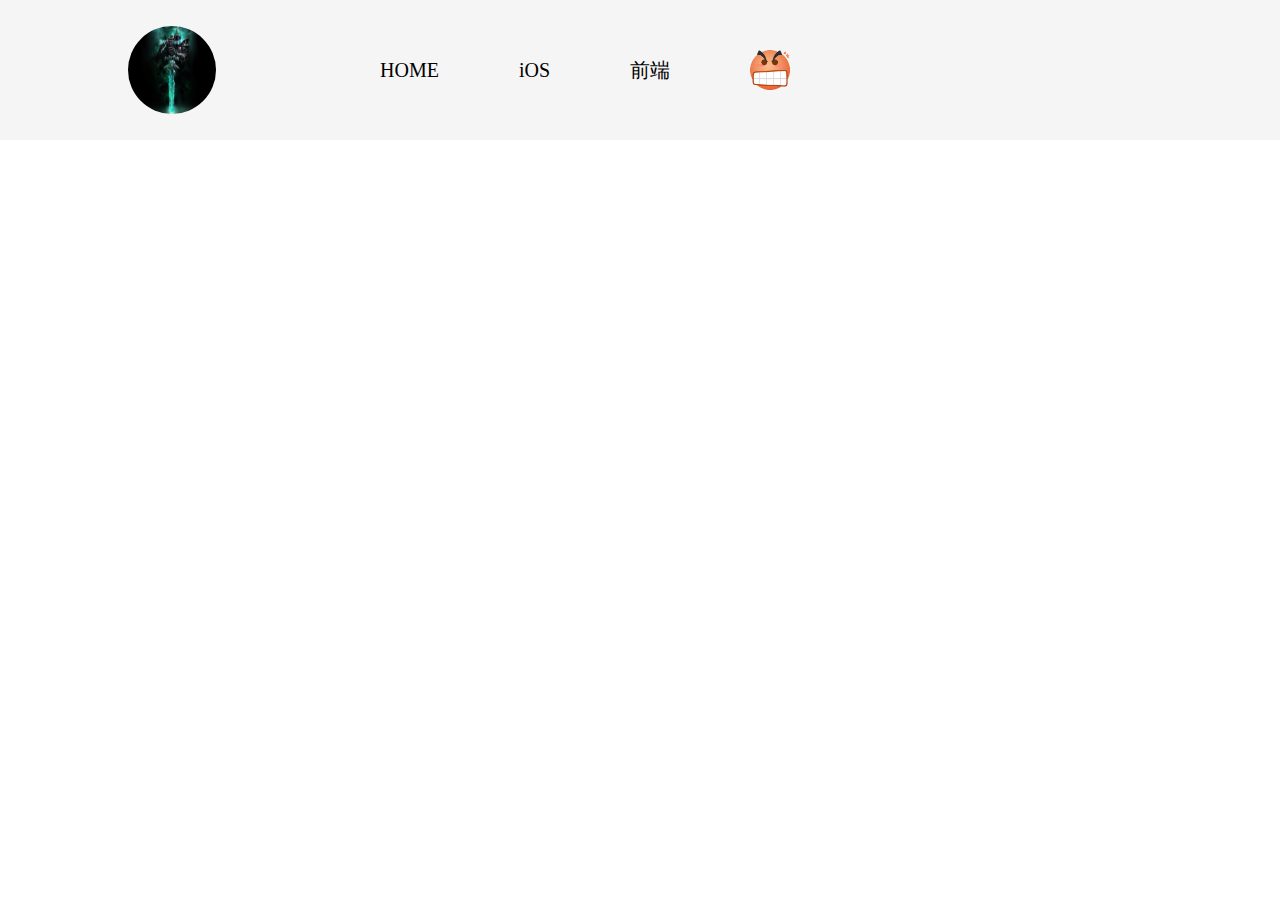
==== H5List.html @ 75b0b15e "修正一个因为修改目录导致的严重BUG" ====
<!DOCTYPE html>
<html>
	<head>
		<meta charset="utf-8" />
		<title>H5</title>
		<link rel="stylesheet" type="text/css" href="css/common/reset.css" />
		<link rel="stylesheet" type="text/css" href="css/common/top.css" />
		<link rel="stylesheet" href="css/common/animation.css" />
		<script type="text/javascript" src="js/common/top.js" ></script>
		
	</head>
		
	<body>
		<div id="top">
			<!--LOGO-->
			<div class="logo-box">
				<a href="index.html"><img class="logo" src="img/LichKing.jpg" alt=""/></a>
			</div>
			<!--导航-->
			<div class="nav-box">
				<ul>
					<li><a class="nav-a nav-text" href="index.html">HOME</a></li>
					<li><a class="nav-a nav-text" href="iOSList.html">iOS</a></li>
					<li><a class="nav-a nav-text" href="H5List.html">前端</a></li>
					<li><a class="nav-a" href="#"><img class="bq" src="img/bq03.png" alt=""/></a></li>
				</ul>
			</div>
		</div>
	</body>
</html>
---- css/common/top.css ----
@charset "utf-8";

/*TOP*/
#top{
	width: 100%;
	height: 140px;
	background-color: #f5f5f5;
	position: relative;
}
.logo-box{
	width: 88px;
	height: 88px;
	border-radius: 50%;
	position: absolute;
	left: 10%;
	top: 50%;
	transform: translateY(-50%);
	z-index: 999;
}
.logo-box img{
	width: 88px;
	height: 88px;
	border-radius: 50%;
}
.nav-box{
	width: 75%;
	height: 140px;
	position: absolute;
	right: 0px;
}
.nav-box ul{
	width: 80%;
	min-width: 800px;
	height: 140px;
	position: absolute;
	left: 20px;
}
.nav-box ul li{
	height: 140px;
	float: left;
	line-height: 140px;
	padding: 0 5%;
	overflow: hidden;
}
.nav-box .nav-a{
	display: block;
	color: black;
	font-size: 20px;
	font-family: "微软雅黑";
	line-height: 26px;
	position: relative;
	top: 50%;
	transform: translateY(-50%);
}
.bq{
	display: block;
	width: 40px;
	height: 40px;
	position: absolute;
	left: 50%;
	top: 50%;
	transform: translateY(-50%);
}
---- css/common/animation.css ----
@charset "utf-8";

@-webkit-keyframes logoBigAnimation{
	0%{
		transform: scale(1.0);
		-webkit-transform: scale(1.0);
	}
	100%{
		transform: scale(1.05);
		-webkit-transform: scale(1.05);
	}
}
@-webkit-keyframes logoSmallAnimation{
	0%{
		transform: scale(1.05);
		-webkit-transform: scale(1.05);
	}
	100%{
		transform: scale(1.0);
		-webkit-transform: scale(1.0);
	}
}
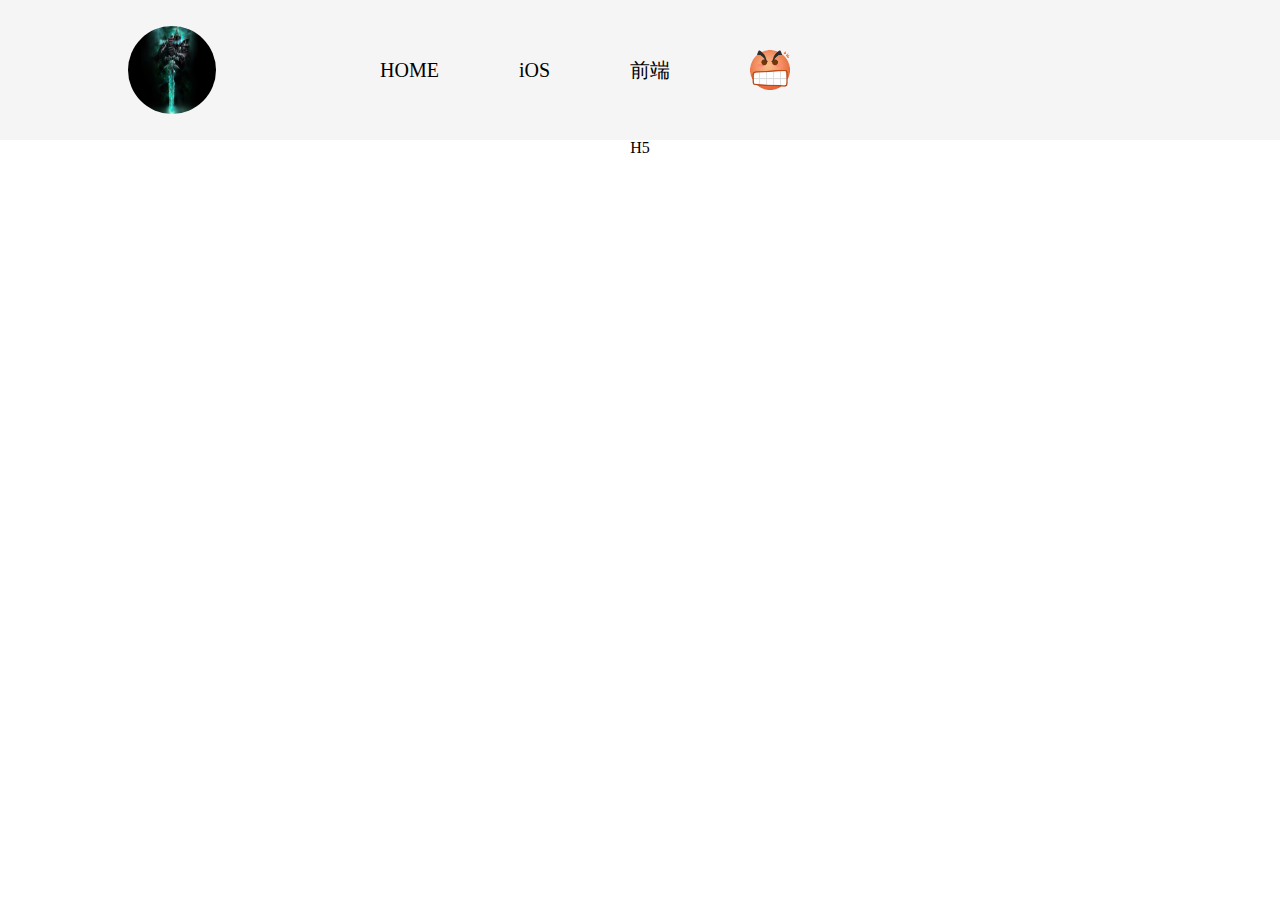
==== commit e359f8d0: "添加标题" ====
--- a/H5List.html
+++ b/H5List.html
@@ -26,5 +26,6 @@
 				</ul>
 			</div>
 		</div>
+		<h1 style="font-size: 30; text-align: center;">H5</h1>
 	</body>
 </html>
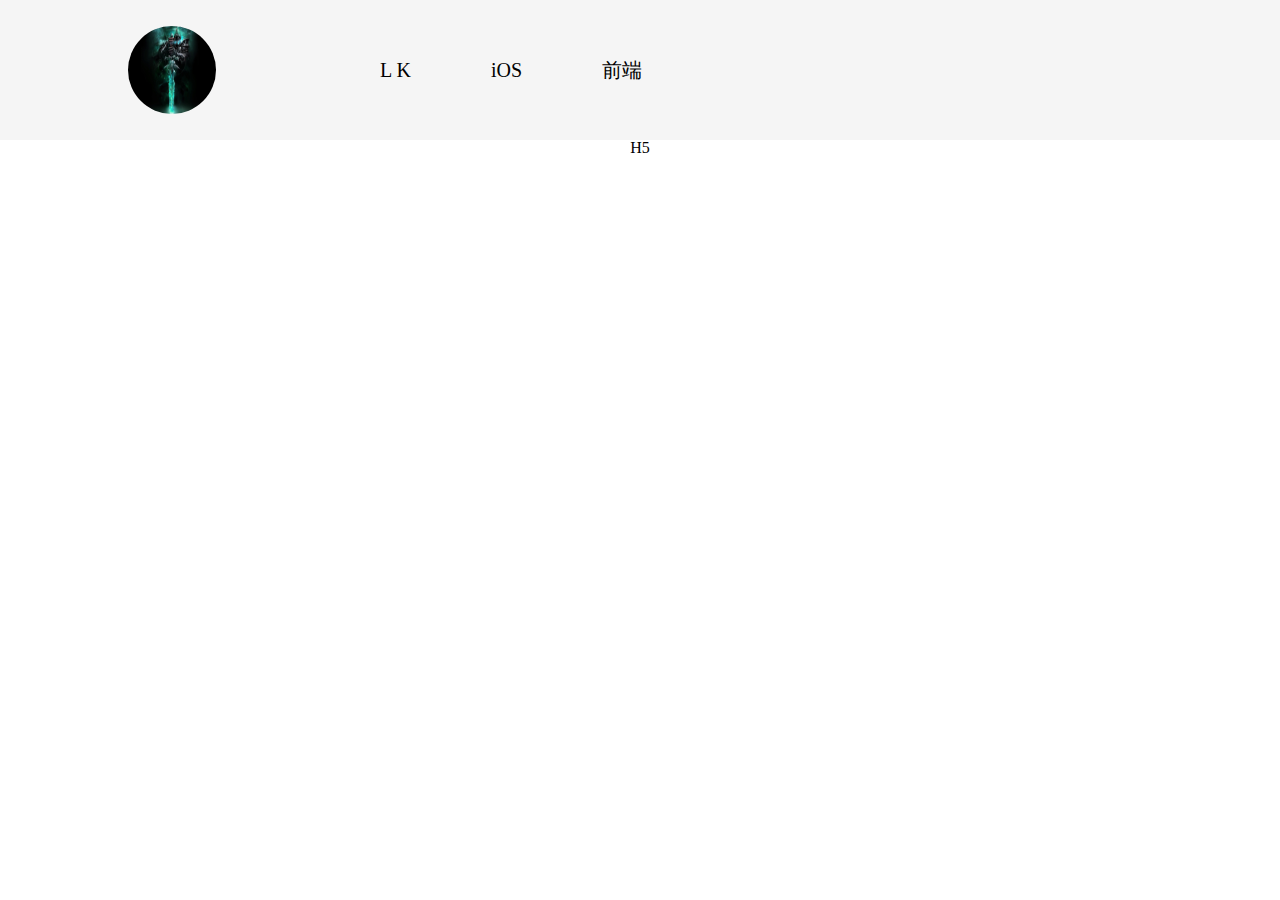
==== commit 73cf068d: "重新设计首页" ====
--- a/H5List.html
+++ b/H5List.html
@@ -6,7 +6,6 @@
 		<link rel="stylesheet" type="text/css" href="css/common/reset.css" />
 		<link rel="stylesheet" type="text/css" href="css/common/top.css" />
 		<link rel="stylesheet" href="css/common/animation.css" />
-		<script type="text/javascript" src="js/common/top.js" ></script>
 		
 	</head>
 		
@@ -19,13 +18,14 @@
 			<!--导航-->
 			<div class="nav-box">
 				<ul>
-					<li><a class="nav-a nav-text" href="index.html">HOME</a></li>
+					<li><a class="nav-a nav-text" href="index.html">L K</a></li>
 					<li><a class="nav-a nav-text" href="iOSList.html">iOS</a></li>
 					<li><a class="nav-a nav-text" href="H5List.html">前端</a></li>
-					<li><a class="nav-a" href="#"><img class="bq" src="img/bq03.png" alt=""/></a></li>
 				</ul>
 			</div>
 		</div>
 		<h1 style="font-size: 30; text-align: center;">H5</h1>
+		
+		<script type="text/javascript" src="js/common/top.js" ></script>
 	</body>
 </html>
--- a/css/common/top.css
+++ b/css/common/top.css
@@ -61,3 +61,6 @@
 	top: 50%;
 	transform: translateY(-50%);
 }
+.nav-a:hover{
+	color: #dfca8e;
+}
